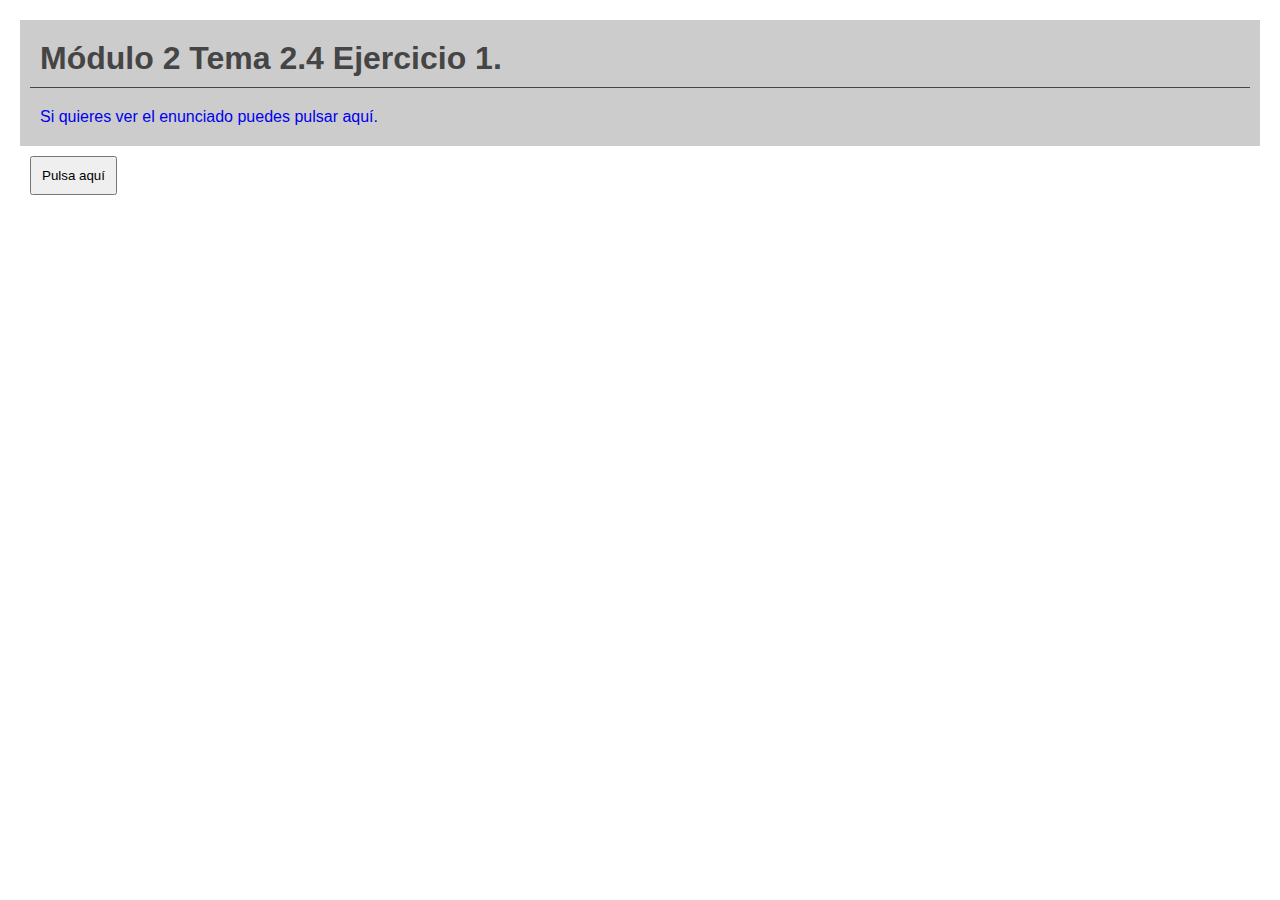
==== ej11/index.html @ 7557d199 "Add all ex 2" ====
<!DOCTYPE html>
<html lang="es">
<head>
    <meta charset="UTF-8">
    <meta name="viewport" content="width=device-width, initial-scale=1.0">
    <meta http-equiv="X-UA-Compatible" content="ie=edge">
    <title>Módulo 2 Tema 2.5 Ejercicio 1</title>
    <link rel="stylesheet" href="css/main.css">
</head>
<body>
<header class="header">
    <h1 class="title">
        Módulo 2 Tema 2.4 Ejercicio 1.
    </h1>
    <a 
        class="ex-link"
        href="https://books.adalab.es/materiales-front-end-g/modulo-2.-programando-la-web/2_5_eventos#ejercicio-1" 
        target="_blank" 
        rel="noopener noreferrer"
        >
        Si quieres ver el enunciado puedes pulsar aquí.
   </a>
</header>
<main class="page__main">
    <button class="btn">Pulsa aquí</button>
    <p class="text"></p>
</main>
    <script src="js/main.js"></script>
</body>
</html>
---- ej11/css/main.css ----
*{
    margin: 0;
    box-sizing: border-box;
    padding: 10px;
}
body{
    font-family: Arial, Helvetica, sans-serif;
    color: #454545;
}
.title{  
    padding:10px;
    border-bottom: 1px solid #454545;
}

.ex-link{
    padding:10px;
    margin-top: 10px;
    text-decoration: none;
    display: inline-block;

}
.header{
    background-color: #cccccc;
}

.resultado{
    margin: 20px auto;
    color:tomato;
}
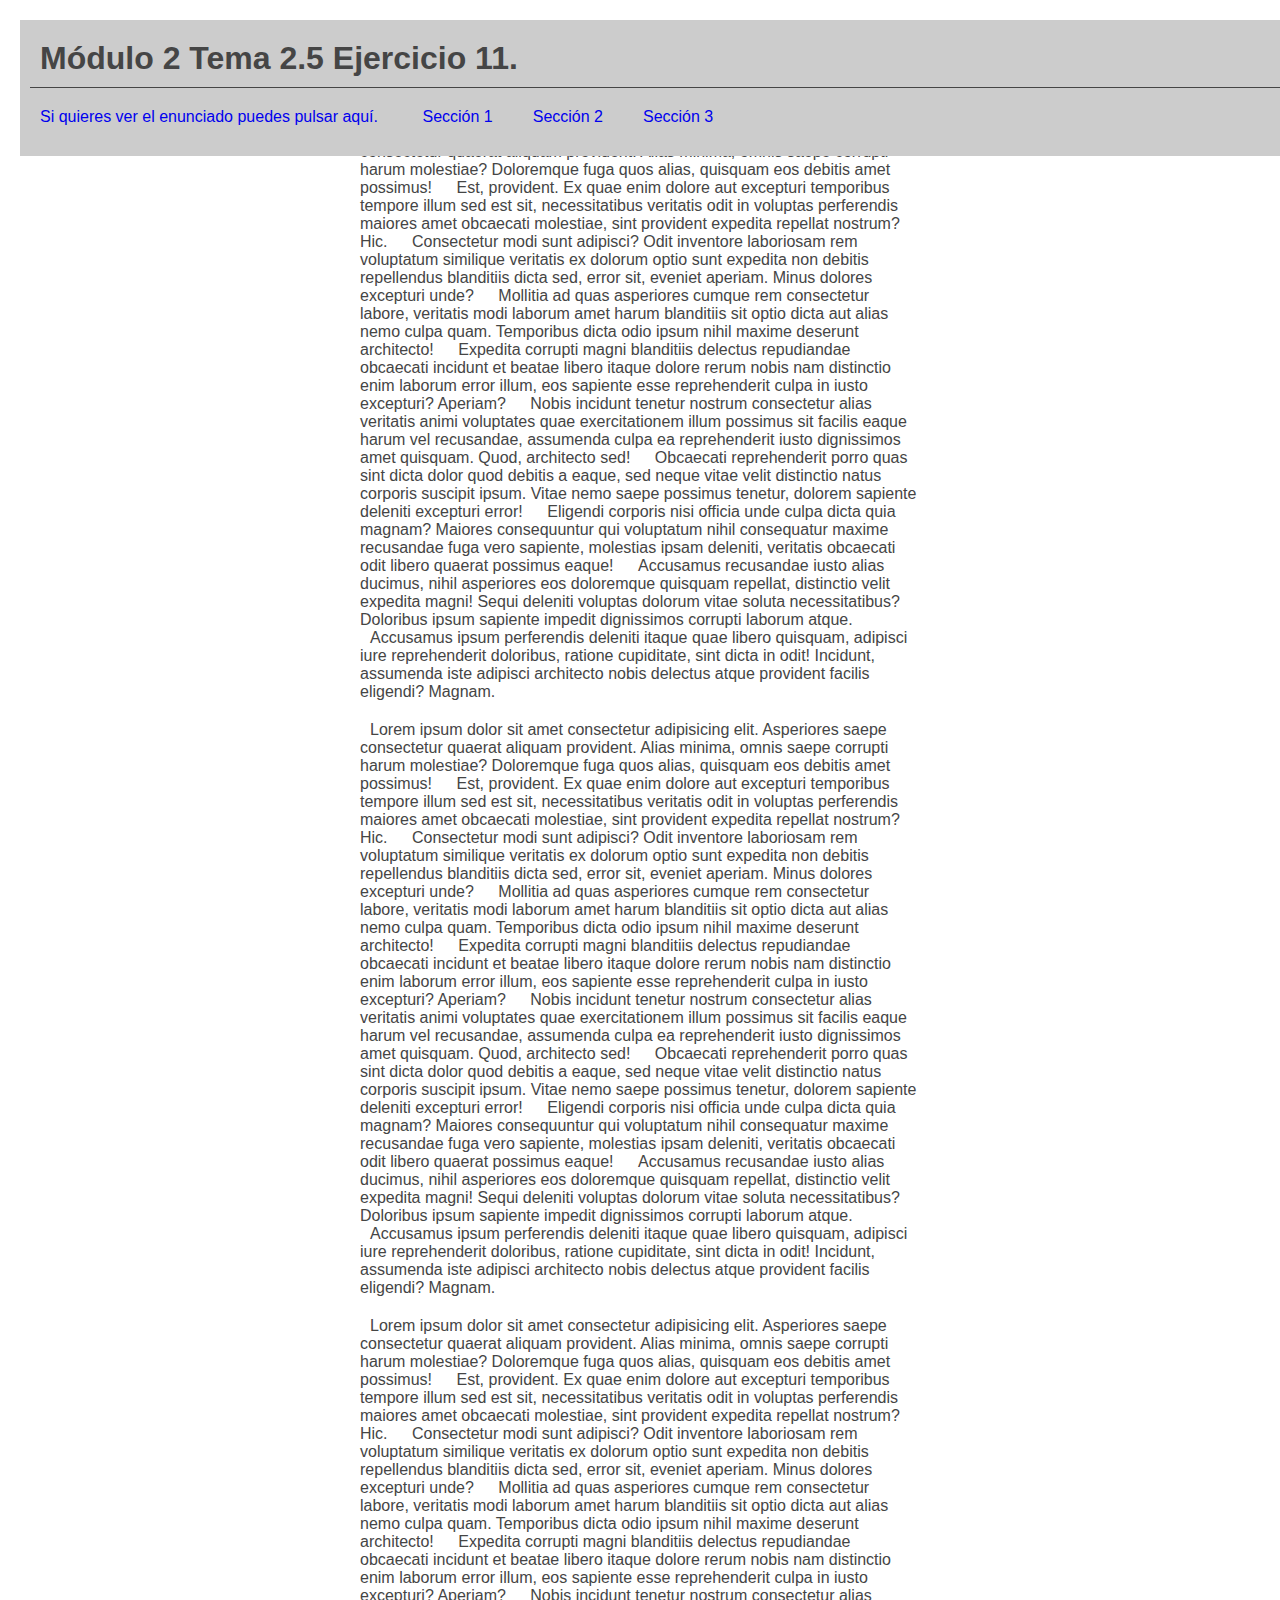
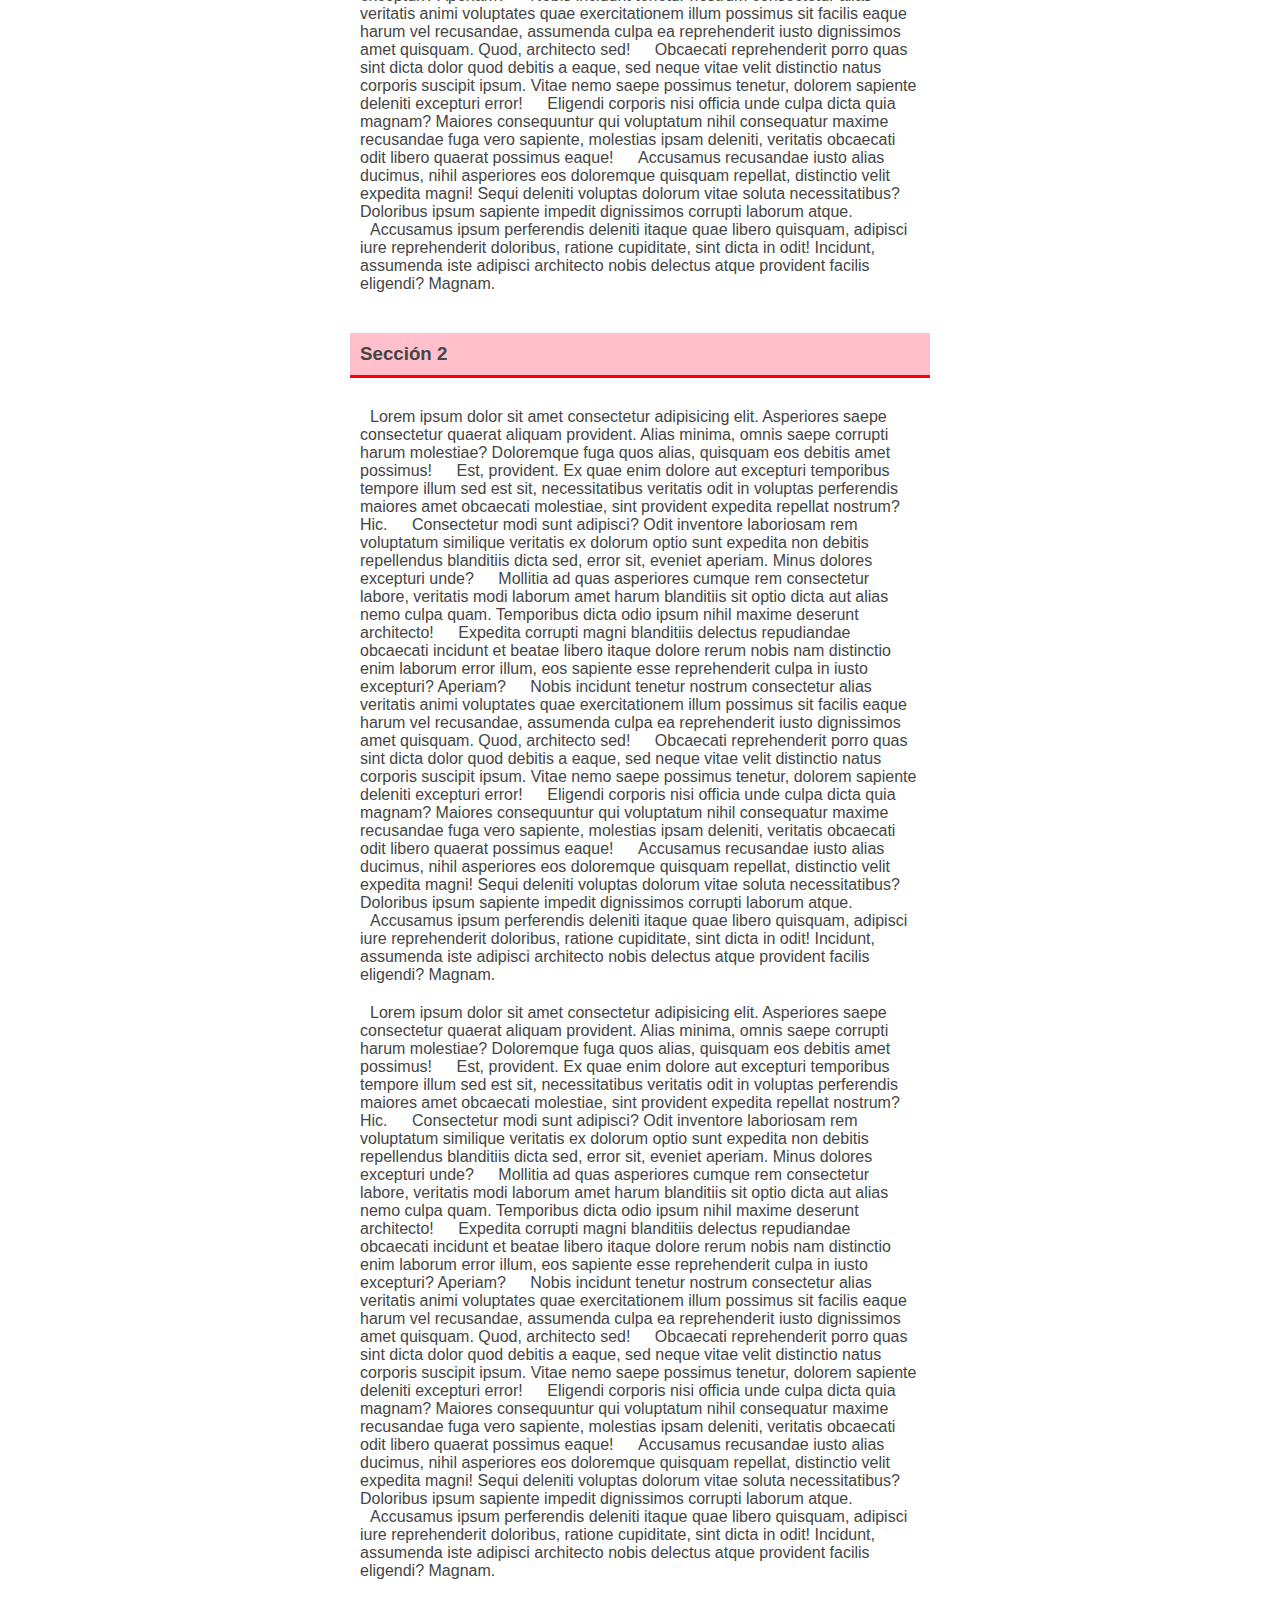
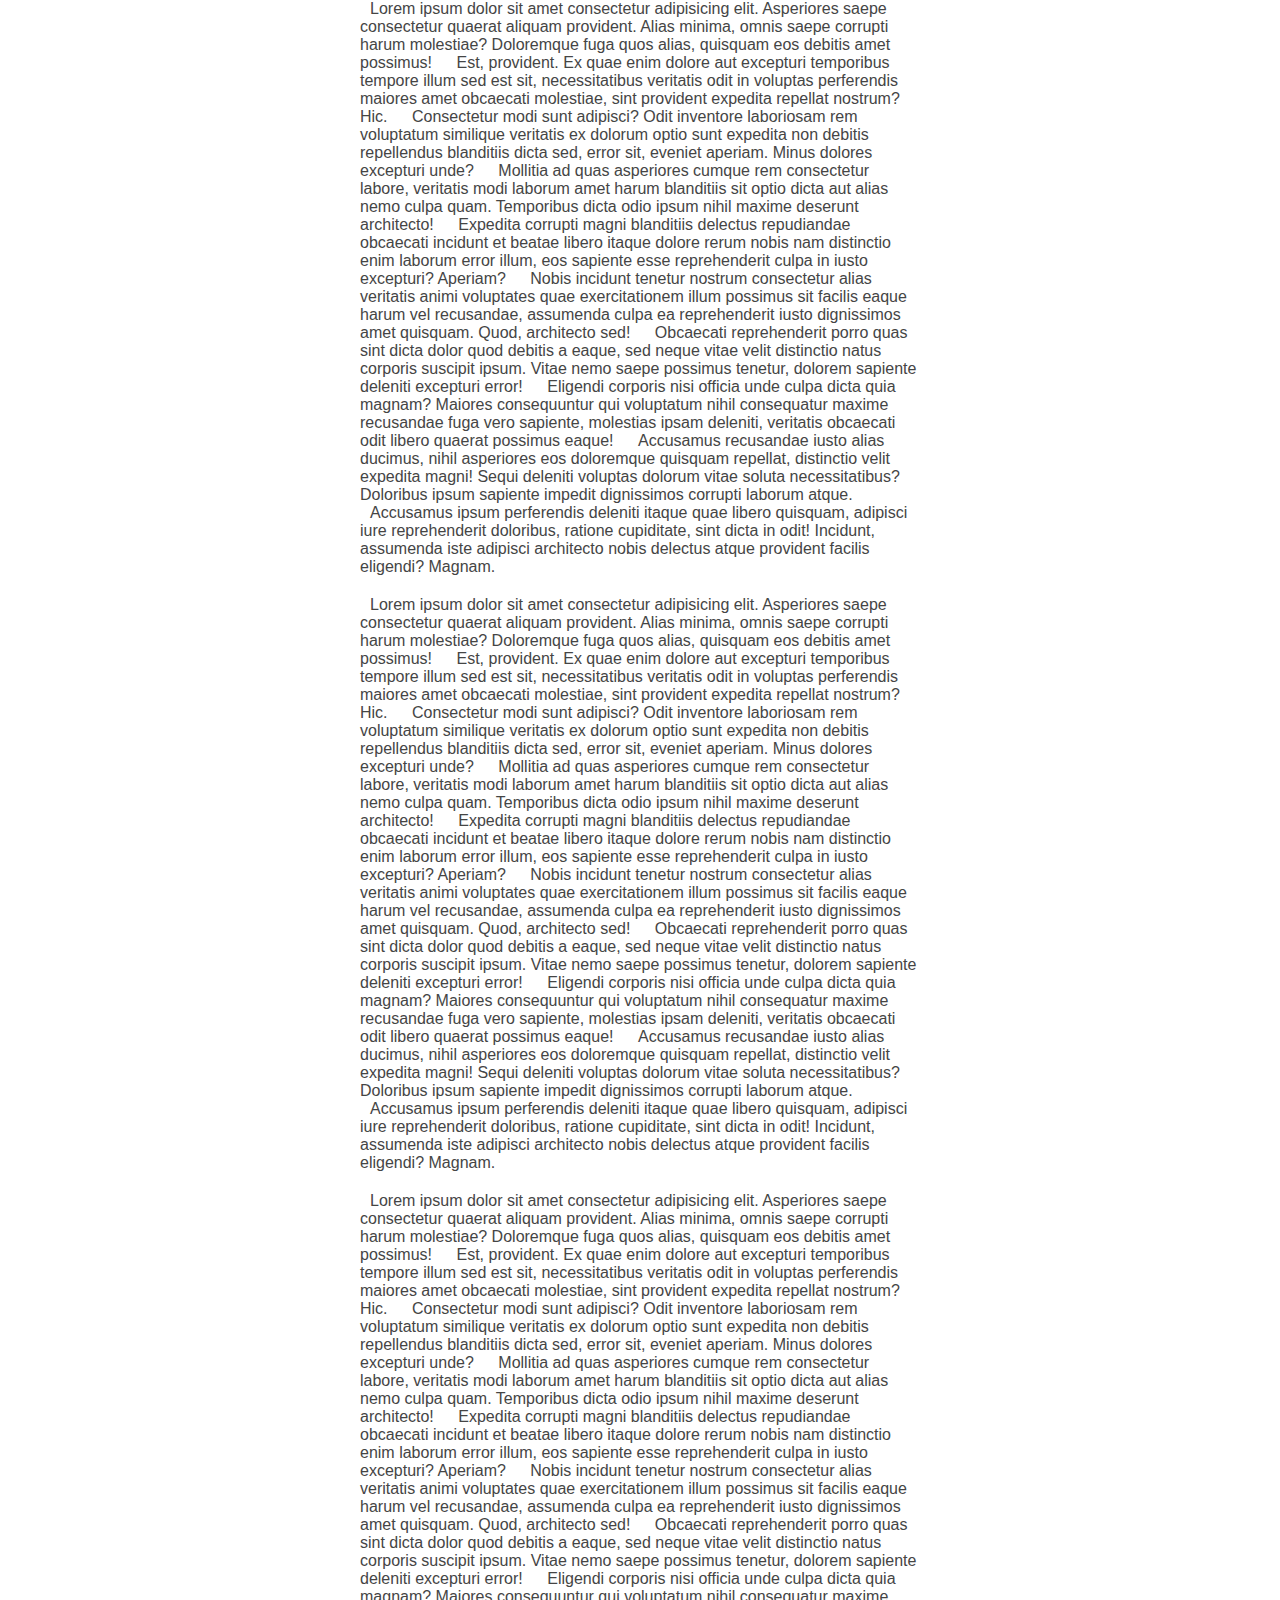
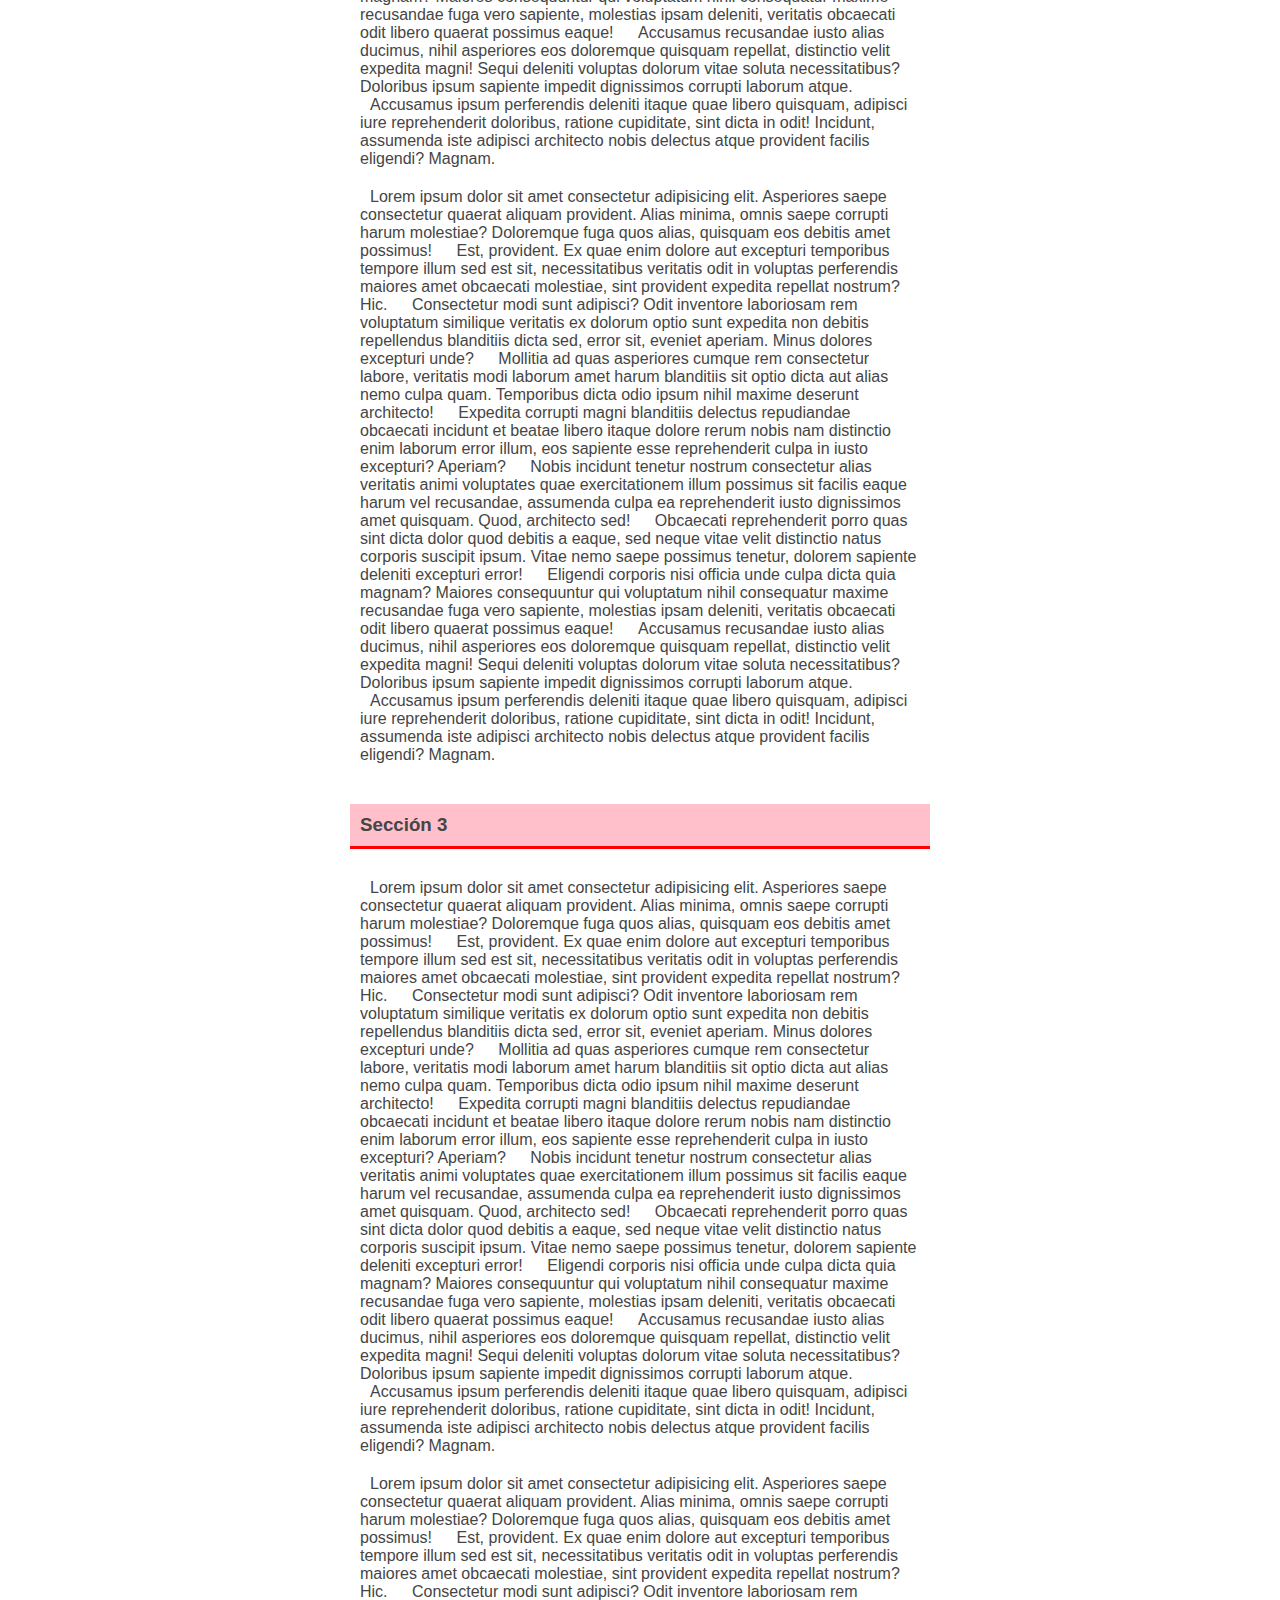
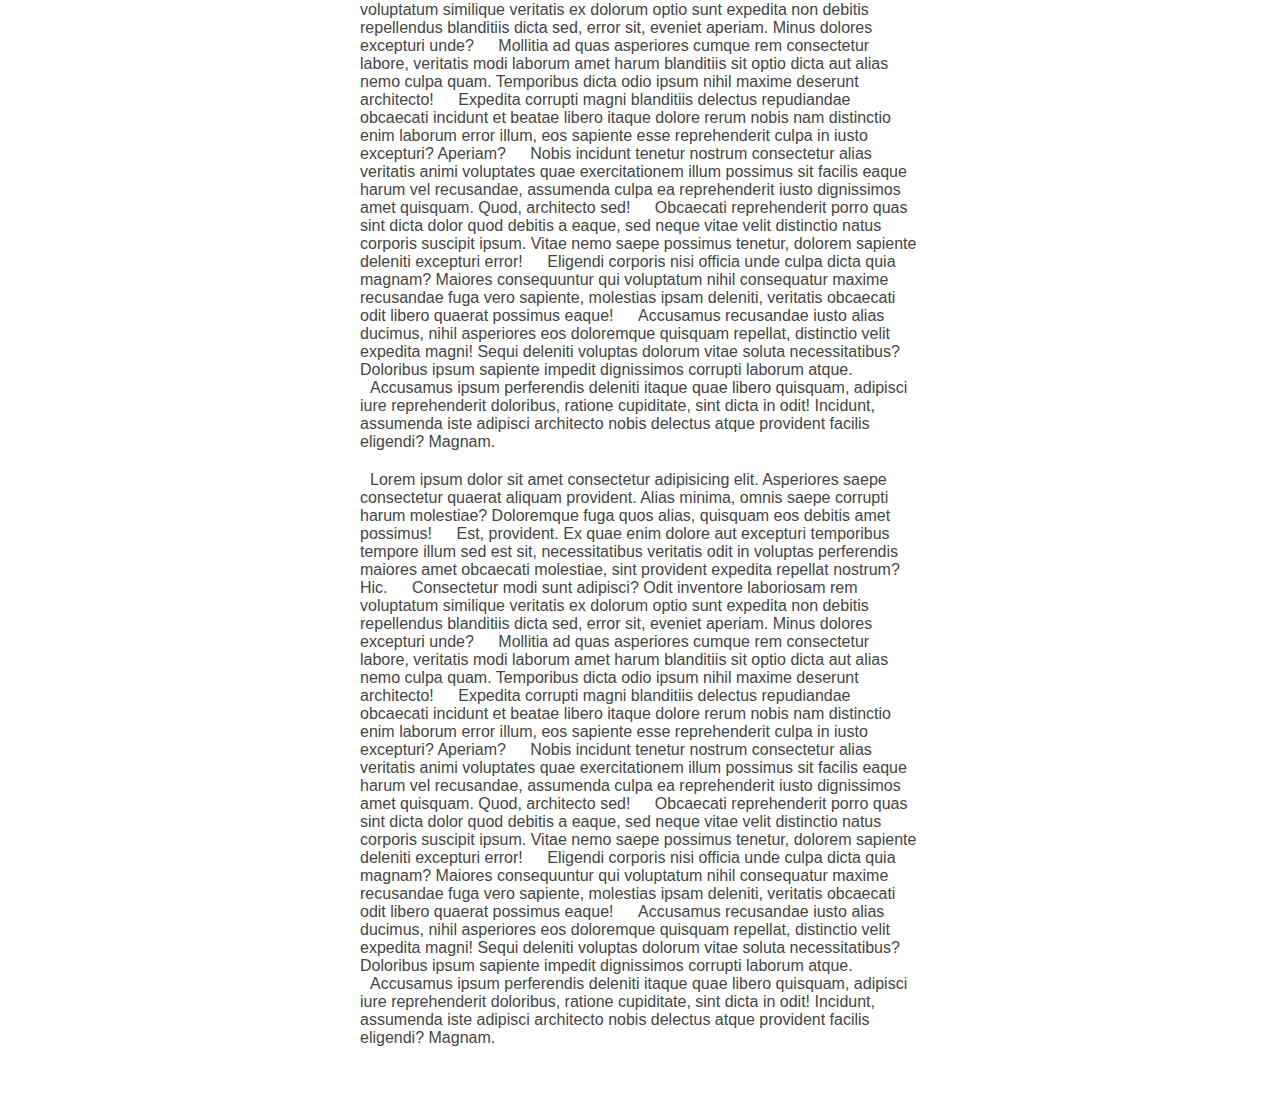
==== commit a85f0c0b: "complete exercises" ====
--- a/ej11/index.html
+++ b/ej11/index.html
@@ -1,30 +1,789 @@
 <!DOCTYPE html>
 <html lang="es">
-<head>
-    <meta charset="UTF-8">
-    <meta name="viewport" content="width=device-width, initial-scale=1.0">
-    <meta http-equiv="X-UA-Compatible" content="ie=edge">
-    <title>Módulo 2 Tema 2.5 Ejercicio 1</title>
-    <link rel="stylesheet" href="css/main.css">
-</head>
-<body>
-<header class="header">
-    <h1 class="title">
-        Módulo 2 Tema 2.4 Ejercicio 1.
-    </h1>
-    <a 
+  <head>
+    <meta charset="UTF-8" />
+    <meta name="viewport" content="width=device-width, initial-scale=1.0" />
+    <meta http-equiv="X-UA-Compatible" content="ie=edge" />
+    <title>Módulo 2 Tema 2.5 Ejercicio 11</title>
+    <link rel="stylesheet" href="css/main.css" />
+  </head>
+  <body>
+    <header class="header">
+      <h1 class="title">
+        Módulo 2 Tema 2.5 Ejercicio 11.
+      </h1>
+      <a
         class="ex-link"
-        href="https://books.adalab.es/materiales-front-end-g/modulo-2.-programando-la-web/2_5_eventos#ejercicio-1" 
-        target="_blank" 
+        href="https://books.adalab.es/materiales-front-end-g/modulo-2.-programando-la-web/2_5_eventos#ejercicio-11"
+        target="_blank"
         rel="noopener noreferrer"
-        >
+      >
         Si quieres ver el enunciado puedes pulsar aquí.
-   </a>
-</header>
-<main class="page__main">
-    <button class="btn">Pulsa aquí</button>
-    <p class="text"></p>
-</main>
+      </a>
+
+      <nav class="header__nav">
+        <ul class="nav__list">
+          <li class="nav__item js_item1"><a class="nav__link nav__link1"href="#section1">Sección 1</a></li>
+          <li class="nav__item js_item2"><a class="nav__link nav__link2"href="#section2">Sección 2</a></li>
+          <li class="nav__item js_item3"><a class="nav__link nav__link3"href="#section3">Sección 3</a></li>
+        </ul>
+      </nav>
+    </header>
+    <main class="page__main">
+      <section class="section js_section1" id="section1">
+        <h3 class="section__title">Sección 1</h3>
+        <p class="text">
+          <span
+            >Lorem ipsum dolor sit amet consectetur adipisicing elit. Asperiores
+            saepe consectetur quaerat aliquam provident. Alias minima, omnis
+            saepe corrupti harum molestiae? Doloremque fuga quos alias, quisquam
+            eos debitis amet possimus!</span
+          >
+          <span
+            >Est, provident. Ex quae enim dolore aut excepturi temporibus
+            tempore illum sed est sit, necessitatibus veritatis odit in voluptas
+            perferendis maiores amet obcaecati molestiae, sint provident
+            expedita repellat nostrum? Hic.</span
+          >
+          <span
+            >Consectetur modi sunt adipisci? Odit inventore laboriosam rem
+            voluptatum similique veritatis ex dolorum optio sunt expedita non
+            debitis repellendus blanditiis dicta sed, error sit, eveniet
+            aperiam. Minus dolores excepturi unde?</span
+          >
+          <span
+            >Mollitia ad quas asperiores cumque rem consectetur labore,
+            veritatis modi laborum amet harum blanditiis sit optio dicta aut
+            alias nemo culpa quam. Temporibus dicta odio ipsum nihil maxime
+            deserunt architecto!</span
+          >
+          <span
+            >Expedita corrupti magni blanditiis delectus repudiandae obcaecati
+            incidunt et beatae libero itaque dolore rerum nobis nam distinctio
+            enim laborum error illum, eos sapiente esse reprehenderit culpa in
+            iusto excepturi? Aperiam?</span
+          >
+          <span
+            >Nobis incidunt tenetur nostrum consectetur alias veritatis animi
+            voluptates quae exercitationem illum possimus sit facilis eaque
+            harum vel recusandae, assumenda culpa ea reprehenderit iusto
+            dignissimos amet quisquam. Quod, architecto sed!</span
+          >
+          <span
+            >Obcaecati reprehenderit porro quas sint dicta dolor quod debitis a
+            eaque, sed neque vitae velit distinctio natus corporis suscipit
+            ipsum. Vitae nemo saepe possimus tenetur, dolorem sapiente deleniti
+            excepturi error!</span
+          >
+          <span
+            >Eligendi corporis nisi officia unde culpa dicta quia magnam?
+            Maiores consequuntur qui voluptatum nihil consequatur maxime
+            recusandae fuga vero sapiente, molestias ipsam deleniti, veritatis
+            obcaecati odit libero quaerat possimus eaque!</span
+          >
+          <span
+            >Accusamus recusandae iusto alias ducimus, nihil asperiores eos
+            doloremque quisquam repellat, distinctio velit expedita magni! Sequi
+            deleniti voluptas dolorum vitae soluta necessitatibus? Doloribus
+            ipsum sapiente impedit dignissimos corrupti laborum atque.</span
+          >
+          <span
+            >Accusamus ipsum perferendis deleniti itaque quae libero quisquam,
+            adipisci iure reprehenderit doloribus, ratione cupiditate, sint
+            dicta in odit! Incidunt, assumenda iste adipisci architecto nobis
+            delectus atque provident facilis eligendi? Magnam.</span
+          >
+        </p>
+        <p class="text">
+          <span
+            >Lorem ipsum dolor sit amet consectetur adipisicing elit. Asperiores
+            saepe consectetur quaerat aliquam provident. Alias minima, omnis
+            saepe corrupti harum molestiae? Doloremque fuga quos alias, quisquam
+            eos debitis amet possimus!</span
+          >
+          <span
+            >Est, provident. Ex quae enim dolore aut excepturi temporibus
+            tempore illum sed est sit, necessitatibus veritatis odit in voluptas
+            perferendis maiores amet obcaecati molestiae, sint provident
+            expedita repellat nostrum? Hic.</span
+          >
+          <span
+            >Consectetur modi sunt adipisci? Odit inventore laboriosam rem
+            voluptatum similique veritatis ex dolorum optio sunt expedita non
+            debitis repellendus blanditiis dicta sed, error sit, eveniet
+            aperiam. Minus dolores excepturi unde?</span
+          >
+          <span
+            >Mollitia ad quas asperiores cumque rem consectetur labore,
+            veritatis modi laborum amet harum blanditiis sit optio dicta aut
+            alias nemo culpa quam. Temporibus dicta odio ipsum nihil maxime
+            deserunt architecto!</span
+          >
+          <span
+            >Expedita corrupti magni blanditiis delectus repudiandae obcaecati
+            incidunt et beatae libero itaque dolore rerum nobis nam distinctio
+            enim laborum error illum, eos sapiente esse reprehenderit culpa in
+            iusto excepturi? Aperiam?</span
+          >
+          <span
+            >Nobis incidunt tenetur nostrum consectetur alias veritatis animi
+            voluptates quae exercitationem illum possimus sit facilis eaque
+            harum vel recusandae, assumenda culpa ea reprehenderit iusto
+            dignissimos amet quisquam. Quod, architecto sed!</span
+          >
+          <span
+            >Obcaecati reprehenderit porro quas sint dicta dolor quod debitis a
+            eaque, sed neque vitae velit distinctio natus corporis suscipit
+            ipsum. Vitae nemo saepe possimus tenetur, dolorem sapiente deleniti
+            excepturi error!</span
+          >
+          <span
+            >Eligendi corporis nisi officia unde culpa dicta quia magnam?
+            Maiores consequuntur qui voluptatum nihil consequatur maxime
+            recusandae fuga vero sapiente, molestias ipsam deleniti, veritatis
+            obcaecati odit libero quaerat possimus eaque!</span
+          >
+          <span
+            >Accusamus recusandae iusto alias ducimus, nihil asperiores eos
+            doloremque quisquam repellat, distinctio velit expedita magni! Sequi
+            deleniti voluptas dolorum vitae soluta necessitatibus? Doloribus
+            ipsum sapiente impedit dignissimos corrupti laborum atque.</span
+          >
+          <span
+            >Accusamus ipsum perferendis deleniti itaque quae libero quisquam,
+            adipisci iure reprehenderit doloribus, ratione cupiditate, sint
+            dicta in odit! Incidunt, assumenda iste adipisci architecto nobis
+            delectus atque provident facilis eligendi? Magnam.</span
+          >
+        </p>
+        <p class="text">
+          <span
+            >Lorem ipsum dolor sit amet consectetur adipisicing elit. Asperiores
+            saepe consectetur quaerat aliquam provident. Alias minima, omnis
+            saepe corrupti harum molestiae? Doloremque fuga quos alias, quisquam
+            eos debitis amet possimus!</span
+          >
+          <span
+            >Est, provident. Ex quae enim dolore aut excepturi temporibus
+            tempore illum sed est sit, necessitatibus veritatis odit in voluptas
+            perferendis maiores amet obcaecati molestiae, sint provident
+            expedita repellat nostrum? Hic.</span
+          >
+          <span
+            >Consectetur modi sunt adipisci? Odit inventore laboriosam rem
+            voluptatum similique veritatis ex dolorum optio sunt expedita non
+            debitis repellendus blanditiis dicta sed, error sit, eveniet
+            aperiam. Minus dolores excepturi unde?</span
+          >
+          <span
+            >Mollitia ad quas asperiores cumque rem consectetur labore,
+            veritatis modi laborum amet harum blanditiis sit optio dicta aut
+            alias nemo culpa quam. Temporibus dicta odio ipsum nihil maxime
+            deserunt architecto!</span
+          >
+          <span
+            >Expedita corrupti magni blanditiis delectus repudiandae obcaecati
+            incidunt et beatae libero itaque dolore rerum nobis nam distinctio
+            enim laborum error illum, eos sapiente esse reprehenderit culpa in
+            iusto excepturi? Aperiam?</span
+          >
+          <span
+            >Nobis incidunt tenetur nostrum consectetur alias veritatis animi
+            voluptates quae exercitationem illum possimus sit facilis eaque
+            harum vel recusandae, assumenda culpa ea reprehenderit iusto
+            dignissimos amet quisquam. Quod, architecto sed!</span
+          >
+          <span
+            >Obcaecati reprehenderit porro quas sint dicta dolor quod debitis a
+            eaque, sed neque vitae velit distinctio natus corporis suscipit
+            ipsum. Vitae nemo saepe possimus tenetur, dolorem sapiente deleniti
+            excepturi error!</span
+          >
+          <span
+            >Eligendi corporis nisi officia unde culpa dicta quia magnam?
+            Maiores consequuntur qui voluptatum nihil consequatur maxime
+            recusandae fuga vero sapiente, molestias ipsam deleniti, veritatis
+            obcaecati odit libero quaerat possimus eaque!</span
+          >
+          <span
+            >Accusamus recusandae iusto alias ducimus, nihil asperiores eos
+            doloremque quisquam repellat, distinctio velit expedita magni! Sequi
+            deleniti voluptas dolorum vitae soluta necessitatibus? Doloribus
+            ipsum sapiente impedit dignissimos corrupti laborum atque.</span
+          >
+          <span
+            >Accusamus ipsum perferendis deleniti itaque quae libero quisquam,
+            adipisci iure reprehenderit doloribus, ratione cupiditate, sint
+            dicta in odit! Incidunt, assumenda iste adipisci architecto nobis
+            delectus atque provident facilis eligendi? Magnam.</span
+          >
+        </p>
+      </section>
+      <section class="section js_section2" id="section2">
+        <h3 class="section__title">Sección 2</h3>
+        <p class="text">
+          <span
+            >Lorem ipsum dolor sit amet consectetur adipisicing elit. Asperiores
+            saepe consectetur quaerat aliquam provident. Alias minima, omnis
+            saepe corrupti harum molestiae? Doloremque fuga quos alias, quisquam
+            eos debitis amet possimus!</span
+          >
+          <span
+            >Est, provident. Ex quae enim dolore aut excepturi temporibus
+            tempore illum sed est sit, necessitatibus veritatis odit in voluptas
+            perferendis maiores amet obcaecati molestiae, sint provident
+            expedita repellat nostrum? Hic.</span
+          >
+          <span
+            >Consectetur modi sunt adipisci? Odit inventore laboriosam rem
+            voluptatum similique veritatis ex dolorum optio sunt expedita non
+            debitis repellendus blanditiis dicta sed, error sit, eveniet
+            aperiam. Minus dolores excepturi unde?</span
+          >
+          <span
+            >Mollitia ad quas asperiores cumque rem consectetur labore,
+            veritatis modi laborum amet harum blanditiis sit optio dicta aut
+            alias nemo culpa quam. Temporibus dicta odio ipsum nihil maxime
+            deserunt architecto!</span
+          >
+          <span
+            >Expedita corrupti magni blanditiis delectus repudiandae obcaecati
+            incidunt et beatae libero itaque dolore rerum nobis nam distinctio
+            enim laborum error illum, eos sapiente esse reprehenderit culpa in
+            iusto excepturi? Aperiam?</span
+          >
+          <span
+            >Nobis incidunt tenetur nostrum consectetur alias veritatis animi
+            voluptates quae exercitationem illum possimus sit facilis eaque
+            harum vel recusandae, assumenda culpa ea reprehenderit iusto
+            dignissimos amet quisquam. Quod, architecto sed!</span
+          >
+          <span
+            >Obcaecati reprehenderit porro quas sint dicta dolor quod debitis a
+            eaque, sed neque vitae velit distinctio natus corporis suscipit
+            ipsum. Vitae nemo saepe possimus tenetur, dolorem sapiente deleniti
+            excepturi error!</span
+          >
+          <span
+            >Eligendi corporis nisi officia unde culpa dicta quia magnam?
+            Maiores consequuntur qui voluptatum nihil consequatur maxime
+            recusandae fuga vero sapiente, molestias ipsam deleniti, veritatis
+            obcaecati odit libero quaerat possimus eaque!</span
+          >
+          <span
+            >Accusamus recusandae iusto alias ducimus, nihil asperiores eos
+            doloremque quisquam repellat, distinctio velit expedita magni! Sequi
+            deleniti voluptas dolorum vitae soluta necessitatibus? Doloribus
+            ipsum sapiente impedit dignissimos corrupti laborum atque.</span
+          >
+          <span
+            >Accusamus ipsum perferendis deleniti itaque quae libero quisquam,
+            adipisci iure reprehenderit doloribus, ratione cupiditate, sint
+            dicta in odit! Incidunt, assumenda iste adipisci architecto nobis
+            delectus atque provident facilis eligendi? Magnam.</span
+          >
+        </p>
+        <p class="text">
+          <span
+            >Lorem ipsum dolor sit amet consectetur adipisicing elit. Asperiores
+            saepe consectetur quaerat aliquam provident. Alias minima, omnis
+            saepe corrupti harum molestiae? Doloremque fuga quos alias, quisquam
+            eos debitis amet possimus!</span
+          >
+          <span
+            >Est, provident. Ex quae enim dolore aut excepturi temporibus
+            tempore illum sed est sit, necessitatibus veritatis odit in voluptas
+            perferendis maiores amet obcaecati molestiae, sint provident
+            expedita repellat nostrum? Hic.</span
+          >
+          <span
+            >Consectetur modi sunt adipisci? Odit inventore laboriosam rem
+            voluptatum similique veritatis ex dolorum optio sunt expedita non
+            debitis repellendus blanditiis dicta sed, error sit, eveniet
+            aperiam. Minus dolores excepturi unde?</span
+          >
+          <span
+            >Mollitia ad quas asperiores cumque rem consectetur labore,
+            veritatis modi laborum amet harum blanditiis sit optio dicta aut
+            alias nemo culpa quam. Temporibus dicta odio ipsum nihil maxime
+            deserunt architecto!</span
+          >
+          <span
+            >Expedita corrupti magni blanditiis delectus repudiandae obcaecati
+            incidunt et beatae libero itaque dolore rerum nobis nam distinctio
+            enim laborum error illum, eos sapiente esse reprehenderit culpa in
+            iusto excepturi? Aperiam?</span
+          >
+          <span
+            >Nobis incidunt tenetur nostrum consectetur alias veritatis animi
+            voluptates quae exercitationem illum possimus sit facilis eaque
+            harum vel recusandae, assumenda culpa ea reprehenderit iusto
+            dignissimos amet quisquam. Quod, architecto sed!</span
+          >
+          <span
+            >Obcaecati reprehenderit porro quas sint dicta dolor quod debitis a
+            eaque, sed neque vitae velit distinctio natus corporis suscipit
+            ipsum. Vitae nemo saepe possimus tenetur, dolorem sapiente deleniti
+            excepturi error!</span
+          >
+          <span
+            >Eligendi corporis nisi officia unde culpa dicta quia magnam?
+            Maiores consequuntur qui voluptatum nihil consequatur maxime
+            recusandae fuga vero sapiente, molestias ipsam deleniti, veritatis
+            obcaecati odit libero quaerat possimus eaque!</span
+          >
+          <span
+            >Accusamus recusandae iusto alias ducimus, nihil asperiores eos
+            doloremque quisquam repellat, distinctio velit expedita magni! Sequi
+            deleniti voluptas dolorum vitae soluta necessitatibus? Doloribus
+            ipsum sapiente impedit dignissimos corrupti laborum atque.</span
+          >
+          <span
+            >Accusamus ipsum perferendis deleniti itaque quae libero quisquam,
+            adipisci iure reprehenderit doloribus, ratione cupiditate, sint
+            dicta in odit! Incidunt, assumenda iste adipisci architecto nobis
+            delectus atque provident facilis eligendi? Magnam.</span
+          >
+        </p>
+        <p class="text">
+          <span
+            >Lorem ipsum dolor sit amet consectetur adipisicing elit. Asperiores
+            saepe consectetur quaerat aliquam provident. Alias minima, omnis
+            saepe corrupti harum molestiae? Doloremque fuga quos alias, quisquam
+            eos debitis amet possimus!</span
+          >
+          <span
+            >Est, provident. Ex quae enim dolore aut excepturi temporibus
+            tempore illum sed est sit, necessitatibus veritatis odit in voluptas
+            perferendis maiores amet obcaecati molestiae, sint provident
+            expedita repellat nostrum? Hic.</span
+          >
+          <span
+            >Consectetur modi sunt adipisci? Odit inventore laboriosam rem
+            voluptatum similique veritatis ex dolorum optio sunt expedita non
+            debitis repellendus blanditiis dicta sed, error sit, eveniet
+            aperiam. Minus dolores excepturi unde?</span
+          >
+          <span
+            >Mollitia ad quas asperiores cumque rem consectetur labore,
+            veritatis modi laborum amet harum blanditiis sit optio dicta aut
+            alias nemo culpa quam. Temporibus dicta odio ipsum nihil maxime
+            deserunt architecto!</span
+          >
+          <span
+            >Expedita corrupti magni blanditiis delectus repudiandae obcaecati
+            incidunt et beatae libero itaque dolore rerum nobis nam distinctio
+            enim laborum error illum, eos sapiente esse reprehenderit culpa in
+            iusto excepturi? Aperiam?</span
+          >
+          <span
+            >Nobis incidunt tenetur nostrum consectetur alias veritatis animi
+            voluptates quae exercitationem illum possimus sit facilis eaque
+            harum vel recusandae, assumenda culpa ea reprehenderit iusto
+            dignissimos amet quisquam. Quod, architecto sed!</span
+          >
+          <span
+            >Obcaecati reprehenderit porro quas sint dicta dolor quod debitis a
+            eaque, sed neque vitae velit distinctio natus corporis suscipit
+            ipsum. Vitae nemo saepe possimus tenetur, dolorem sapiente deleniti
+            excepturi error!</span
+          >
+          <span
+            >Eligendi corporis nisi officia unde culpa dicta quia magnam?
+            Maiores consequuntur qui voluptatum nihil consequatur maxime
+            recusandae fuga vero sapiente, molestias ipsam deleniti, veritatis
+            obcaecati odit libero quaerat possimus eaque!</span
+          >
+          <span
+            >Accusamus recusandae iusto alias ducimus, nihil asperiores eos
+            doloremque quisquam repellat, distinctio velit expedita magni! Sequi
+            deleniti voluptas dolorum vitae soluta necessitatibus? Doloribus
+            ipsum sapiente impedit dignissimos corrupti laborum atque.</span
+          >
+          <span
+            >Accusamus ipsum perferendis deleniti itaque quae libero quisquam,
+            adipisci iure reprehenderit doloribus, ratione cupiditate, sint
+            dicta in odit! Incidunt, assumenda iste adipisci architecto nobis
+            delectus atque provident facilis eligendi? Magnam.</span
+          >
+        </p>
+        <p class="text">
+          <span
+            >Lorem ipsum dolor sit amet consectetur adipisicing elit. Asperiores
+            saepe consectetur quaerat aliquam provident. Alias minima, omnis
+            saepe corrupti harum molestiae? Doloremque fuga quos alias, quisquam
+            eos debitis amet possimus!</span
+          >
+          <span
+            >Est, provident. Ex quae enim dolore aut excepturi temporibus
+            tempore illum sed est sit, necessitatibus veritatis odit in voluptas
+            perferendis maiores amet obcaecati molestiae, sint provident
+            expedita repellat nostrum? Hic.</span
+          >
+          <span
+            >Consectetur modi sunt adipisci? Odit inventore laboriosam rem
+            voluptatum similique veritatis ex dolorum optio sunt expedita non
+            debitis repellendus blanditiis dicta sed, error sit, eveniet
+            aperiam. Minus dolores excepturi unde?</span
+          >
+          <span
+            >Mollitia ad quas asperiores cumque rem consectetur labore,
+            veritatis modi laborum amet harum blanditiis sit optio dicta aut
+            alias nemo culpa quam. Temporibus dicta odio ipsum nihil maxime
+            deserunt architecto!</span
+          >
+          <span
+            >Expedita corrupti magni blanditiis delectus repudiandae obcaecati
+            incidunt et beatae libero itaque dolore rerum nobis nam distinctio
+            enim laborum error illum, eos sapiente esse reprehenderit culpa in
+            iusto excepturi? Aperiam?</span
+          >
+          <span
+            >Nobis incidunt tenetur nostrum consectetur alias veritatis animi
+            voluptates quae exercitationem illum possimus sit facilis eaque
+            harum vel recusandae, assumenda culpa ea reprehenderit iusto
+            dignissimos amet quisquam. Quod, architecto sed!</span
+          >
+          <span
+            >Obcaecati reprehenderit porro quas sint dicta dolor quod debitis a
+            eaque, sed neque vitae velit distinctio natus corporis suscipit
+            ipsum. Vitae nemo saepe possimus tenetur, dolorem sapiente deleniti
+            excepturi error!</span
+          >
+          <span
+            >Eligendi corporis nisi officia unde culpa dicta quia magnam?
+            Maiores consequuntur qui voluptatum nihil consequatur maxime
+            recusandae fuga vero sapiente, molestias ipsam deleniti, veritatis
+            obcaecati odit libero quaerat possimus eaque!</span
+          >
+          <span
+            >Accusamus recusandae iusto alias ducimus, nihil asperiores eos
+            doloremque quisquam repellat, distinctio velit expedita magni! Sequi
+            deleniti voluptas dolorum vitae soluta necessitatibus? Doloribus
+            ipsum sapiente impedit dignissimos corrupti laborum atque.</span
+          >
+          <span
+            >Accusamus ipsum perferendis deleniti itaque quae libero quisquam,
+            adipisci iure reprehenderit doloribus, ratione cupiditate, sint
+            dicta in odit! Incidunt, assumenda iste adipisci architecto nobis
+            delectus atque provident facilis eligendi? Magnam.</span
+          >
+        </p>
+        <p class="text">
+          <span
+            >Lorem ipsum dolor sit amet consectetur adipisicing elit. Asperiores
+            saepe consectetur quaerat aliquam provident. Alias minima, omnis
+            saepe corrupti harum molestiae? Doloremque fuga quos alias, quisquam
+            eos debitis amet possimus!</span
+          >
+          <span
+            >Est, provident. Ex quae enim dolore aut excepturi temporibus
+            tempore illum sed est sit, necessitatibus veritatis odit in voluptas
+            perferendis maiores amet obcaecati molestiae, sint provident
+            expedita repellat nostrum? Hic.</span
+          >
+          <span
+            >Consectetur modi sunt adipisci? Odit inventore laboriosam rem
+            voluptatum similique veritatis ex dolorum optio sunt expedita non
+            debitis repellendus blanditiis dicta sed, error sit, eveniet
+            aperiam. Minus dolores excepturi unde?</span
+          >
+          <span
+            >Mollitia ad quas asperiores cumque rem consectetur labore,
+            veritatis modi laborum amet harum blanditiis sit optio dicta aut
+            alias nemo culpa quam. Temporibus dicta odio ipsum nihil maxime
+            deserunt architecto!</span
+          >
+          <span
+            >Expedita corrupti magni blanditiis delectus repudiandae obcaecati
+            incidunt et beatae libero itaque dolore rerum nobis nam distinctio
+            enim laborum error illum, eos sapiente esse reprehenderit culpa in
+            iusto excepturi? Aperiam?</span
+          >
+          <span
+            >Nobis incidunt tenetur nostrum consectetur alias veritatis animi
+            voluptates quae exercitationem illum possimus sit facilis eaque
+            harum vel recusandae, assumenda culpa ea reprehenderit iusto
+            dignissimos amet quisquam. Quod, architecto sed!</span
+          >
+          <span
+            >Obcaecati reprehenderit porro quas sint dicta dolor quod debitis a
+            eaque, sed neque vitae velit distinctio natus corporis suscipit
+            ipsum. Vitae nemo saepe possimus tenetur, dolorem sapiente deleniti
+            excepturi error!</span
+          >
+          <span
+            >Eligendi corporis nisi officia unde culpa dicta quia magnam?
+            Maiores consequuntur qui voluptatum nihil consequatur maxime
+            recusandae fuga vero sapiente, molestias ipsam deleniti, veritatis
+            obcaecati odit libero quaerat possimus eaque!</span
+          >
+          <span
+            >Accusamus recusandae iusto alias ducimus, nihil asperiores eos
+            doloremque quisquam repellat, distinctio velit expedita magni! Sequi
+            deleniti voluptas dolorum vitae soluta necessitatibus? Doloribus
+            ipsum sapiente impedit dignissimos corrupti laborum atque.</span
+          >
+          <span
+            >Accusamus ipsum perferendis deleniti itaque quae libero quisquam,
+            adipisci iure reprehenderit doloribus, ratione cupiditate, sint
+            dicta in odit! Incidunt, assumenda iste adipisci architecto nobis
+            delectus atque provident facilis eligendi? Magnam.</span
+          >
+        </p>
+        <p class="text">
+          <span
+            >Lorem ipsum dolor sit amet consectetur adipisicing elit. Asperiores
+            saepe consectetur quaerat aliquam provident. Alias minima, omnis
+            saepe corrupti harum molestiae? Doloremque fuga quos alias, quisquam
+            eos debitis amet possimus!</span
+          >
+          <span
+            >Est, provident. Ex quae enim dolore aut excepturi temporibus
+            tempore illum sed est sit, necessitatibus veritatis odit in voluptas
+            perferendis maiores amet obcaecati molestiae, sint provident
+            expedita repellat nostrum? Hic.</span
+          >
+          <span
+            >Consectetur modi sunt adipisci? Odit inventore laboriosam rem
+            voluptatum similique veritatis ex dolorum optio sunt expedita non
+            debitis repellendus blanditiis dicta sed, error sit, eveniet
+            aperiam. Minus dolores excepturi unde?</span
+          >
+          <span
+            >Mollitia ad quas asperiores cumque rem consectetur labore,
+            veritatis modi laborum amet harum blanditiis sit optio dicta aut
+            alias nemo culpa quam. Temporibus dicta odio ipsum nihil maxime
+            deserunt architecto!</span
+          >
+          <span
+            >Expedita corrupti magni blanditiis delectus repudiandae obcaecati
+            incidunt et beatae libero itaque dolore rerum nobis nam distinctio
+            enim laborum error illum, eos sapiente esse reprehenderit culpa in
+            iusto excepturi? Aperiam?</span
+          >
+          <span
+            >Nobis incidunt tenetur nostrum consectetur alias veritatis animi
+            voluptates quae exercitationem illum possimus sit facilis eaque
+            harum vel recusandae, assumenda culpa ea reprehenderit iusto
+            dignissimos amet quisquam. Quod, architecto sed!</span
+          >
+          <span
+            >Obcaecati reprehenderit porro quas sint dicta dolor quod debitis a
+            eaque, sed neque vitae velit distinctio natus corporis suscipit
+            ipsum. Vitae nemo saepe possimus tenetur, dolorem sapiente deleniti
+            excepturi error!</span
+          >
+          <span
+            >Eligendi corporis nisi officia unde culpa dicta quia magnam?
+            Maiores consequuntur qui voluptatum nihil consequatur maxime
+            recusandae fuga vero sapiente, molestias ipsam deleniti, veritatis
+            obcaecati odit libero quaerat possimus eaque!</span
+          >
+          <span
+            >Accusamus recusandae iusto alias ducimus, nihil asperiores eos
+            doloremque quisquam repellat, distinctio velit expedita magni! Sequi
+            deleniti voluptas dolorum vitae soluta necessitatibus? Doloribus
+            ipsum sapiente impedit dignissimos corrupti laborum atque.</span
+          >
+          <span
+            >Accusamus ipsum perferendis deleniti itaque quae libero quisquam,
+            adipisci iure reprehenderit doloribus, ratione cupiditate, sint
+            dicta in odit! Incidunt, assumenda iste adipisci architecto nobis
+            delectus atque provident facilis eligendi? Magnam.</span
+          >
+        </p>
+      </section>
+      <section class="section js_section3" id="section3">
+        <h3 class="section__title">Sección 3</h3>
+        <p class="text">
+          <span
+            >Lorem ipsum dolor sit amet consectetur adipisicing elit. Asperiores
+            saepe consectetur quaerat aliquam provident. Alias minima, omnis
+            saepe corrupti harum molestiae? Doloremque fuga quos alias, quisquam
+            eos debitis amet possimus!</span
+          >
+          <span
+            >Est, provident. Ex quae enim dolore aut excepturi temporibus
+            tempore illum sed est sit, necessitatibus veritatis odit in voluptas
+            perferendis maiores amet obcaecati molestiae, sint provident
+            expedita repellat nostrum? Hic.</span
+          >
+          <span
+            >Consectetur modi sunt adipisci? Odit inventore laboriosam rem
+            voluptatum similique veritatis ex dolorum optio sunt expedita non
+            debitis repellendus blanditiis dicta sed, error sit, eveniet
+            aperiam. Minus dolores excepturi unde?</span
+          >
+          <span
+            >Mollitia ad quas asperiores cumque rem consectetur labore,
+            veritatis modi laborum amet harum blanditiis sit optio dicta aut
+            alias nemo culpa quam. Temporibus dicta odio ipsum nihil maxime
+            deserunt architecto!</span
+          >
+          <span
+            >Expedita corrupti magni blanditiis delectus repudiandae obcaecati
+            incidunt et beatae libero itaque dolore rerum nobis nam distinctio
+            enim laborum error illum, eos sapiente esse reprehenderit culpa in
+            iusto excepturi? Aperiam?</span
+          >
+          <span
+            >Nobis incidunt tenetur nostrum consectetur alias veritatis animi
+            voluptates quae exercitationem illum possimus sit facilis eaque
+            harum vel recusandae, assumenda culpa ea reprehenderit iusto
+            dignissimos amet quisquam. Quod, architecto sed!</span
+          >
+          <span
+            >Obcaecati reprehenderit porro quas sint dicta dolor quod debitis a
+            eaque, sed neque vitae velit distinctio natus corporis suscipit
+            ipsum. Vitae nemo saepe possimus tenetur, dolorem sapiente deleniti
+            excepturi error!</span
+          >
+          <span
+            >Eligendi corporis nisi officia unde culpa dicta quia magnam?
+            Maiores consequuntur qui voluptatum nihil consequatur maxime
+            recusandae fuga vero sapiente, molestias ipsam deleniti, veritatis
+            obcaecati odit libero quaerat possimus eaque!</span
+          >
+          <span
+            >Accusamus recusandae iusto alias ducimus, nihil asperiores eos
+            doloremque quisquam repellat, distinctio velit expedita magni! Sequi
+            deleniti voluptas dolorum vitae soluta necessitatibus? Doloribus
+            ipsum sapiente impedit dignissimos corrupti laborum atque.</span
+          >
+          <span
+            >Accusamus ipsum perferendis deleniti itaque quae libero quisquam,
+            adipisci iure reprehenderit doloribus, ratione cupiditate, sint
+            dicta in odit! Incidunt, assumenda iste adipisci architecto nobis
+            delectus atque provident facilis eligendi? Magnam.</span
+          >
+        </p>
+        <p class="text">
+          <span
+            >Lorem ipsum dolor sit amet consectetur adipisicing elit. Asperiores
+            saepe consectetur quaerat aliquam provident. Alias minima, omnis
+            saepe corrupti harum molestiae? Doloremque fuga quos alias, quisquam
+            eos debitis amet possimus!</span
+          >
+          <span
+            >Est, provident. Ex quae enim dolore aut excepturi temporibus
+            tempore illum sed est sit, necessitatibus veritatis odit in voluptas
+            perferendis maiores amet obcaecati molestiae, sint provident
+            expedita repellat nostrum? Hic.</span
+          >
+          <span
+            >Consectetur modi sunt adipisci? Odit inventore laboriosam rem
+            voluptatum similique veritatis ex dolorum optio sunt expedita non
+            debitis repellendus blanditiis dicta sed, error sit, eveniet
+            aperiam. Minus dolores excepturi unde?</span
+          >
+          <span
+            >Mollitia ad quas asperiores cumque rem consectetur labore,
+            veritatis modi laborum amet harum blanditiis sit optio dicta aut
+            alias nemo culpa quam. Temporibus dicta odio ipsum nihil maxime
+            deserunt architecto!</span
+          >
+          <span
+            >Expedita corrupti magni blanditiis delectus repudiandae obcaecati
+            incidunt et beatae libero itaque dolore rerum nobis nam distinctio
+            enim laborum error illum, eos sapiente esse reprehenderit culpa in
+            iusto excepturi? Aperiam?</span
+          >
+          <span
+            >Nobis incidunt tenetur nostrum consectetur alias veritatis animi
+            voluptates quae exercitationem illum possimus sit facilis eaque
+            harum vel recusandae, assumenda culpa ea reprehenderit iusto
+            dignissimos amet quisquam. Quod, architecto sed!</span
+          >
+          <span
+            >Obcaecati reprehenderit porro quas sint dicta dolor quod debitis a
+            eaque, sed neque vitae velit distinctio natus corporis suscipit
+            ipsum. Vitae nemo saepe possimus tenetur, dolorem sapiente deleniti
+            excepturi error!</span
+          >
+          <span
+            >Eligendi corporis nisi officia unde culpa dicta quia magnam?
+            Maiores consequuntur qui voluptatum nihil consequatur maxime
+            recusandae fuga vero sapiente, molestias ipsam deleniti, veritatis
+            obcaecati odit libero quaerat possimus eaque!</span
+          >
+          <span
+            >Accusamus recusandae iusto alias ducimus, nihil asperiores eos
+            doloremque quisquam repellat, distinctio velit expedita magni! Sequi
+            deleniti voluptas dolorum vitae soluta necessitatibus? Doloribus
+            ipsum sapiente impedit dignissimos corrupti laborum atque.</span
+          >
+          <span
+            >Accusamus ipsum perferendis deleniti itaque quae libero quisquam,
+            adipisci iure reprehenderit doloribus, ratione cupiditate, sint
+            dicta in odit! Incidunt, assumenda iste adipisci architecto nobis
+            delectus atque provident facilis eligendi? Magnam.</span
+          >
+        </p>
+        <p class="text">
+          <span
+            >Lorem ipsum dolor sit amet consectetur adipisicing elit. Asperiores
+            saepe consectetur quaerat aliquam provident. Alias minima, omnis
+            saepe corrupti harum molestiae? Doloremque fuga quos alias, quisquam
+            eos debitis amet possimus!</span
+          >
+          <span
+            >Est, provident. Ex quae enim dolore aut excepturi temporibus
+            tempore illum sed est sit, necessitatibus veritatis odit in voluptas
+            perferendis maiores amet obcaecati molestiae, sint provident
+            expedita repellat nostrum? Hic.</span
+          >
+          <span
+            >Consectetur modi sunt adipisci? Odit inventore laboriosam rem
+            voluptatum similique veritatis ex dolorum optio sunt expedita non
+            debitis repellendus blanditiis dicta sed, error sit, eveniet
+            aperiam. Minus dolores excepturi unde?</span
+          >
+          <span
+            >Mollitia ad quas asperiores cumque rem consectetur labore,
+            veritatis modi laborum amet harum blanditiis sit optio dicta aut
+            alias nemo culpa quam. Temporibus dicta odio ipsum nihil maxime
+            deserunt architecto!</span
+          >
+          <span
+            >Expedita corrupti magni blanditiis delectus repudiandae obcaecati
+            incidunt et beatae libero itaque dolore rerum nobis nam distinctio
+            enim laborum error illum, eos sapiente esse reprehenderit culpa in
+            iusto excepturi? Aperiam?</span
+          >
+          <span
+            >Nobis incidunt tenetur nostrum consectetur alias veritatis animi
+            voluptates quae exercitationem illum possimus sit facilis eaque
+            harum vel recusandae, assumenda culpa ea reprehenderit iusto
+            dignissimos amet quisquam. Quod, architecto sed!</span
+          >
+          <span
+            >Obcaecati reprehenderit porro quas sint dicta dolor quod debitis a
+            eaque, sed neque vitae velit distinctio natus corporis suscipit
+            ipsum. Vitae nemo saepe possimus tenetur, dolorem sapiente deleniti
+            excepturi error!</span
+          >
+          <span
+            >Eligendi corporis nisi officia unde culpa dicta quia magnam?
+            Maiores consequuntur qui voluptatum nihil consequatur maxime
+            recusandae fuga vero sapiente, molestias ipsam deleniti, veritatis
+            obcaecati odit libero quaerat possimus eaque!</span
+          >
+          <span
+            >Accusamus recusandae iusto alias ducimus, nihil asperiores eos
+            doloremque quisquam repellat, distinctio velit expedita magni! Sequi
+            deleniti voluptas dolorum vitae soluta necessitatibus? Doloribus
+            ipsum sapiente impedit dignissimos corrupti laborum atque.</span
+          >
+          <span
+            >Accusamus ipsum perferendis deleniti itaque quae libero quisquam,
+            adipisci iure reprehenderit doloribus, ratione cupiditate, sint
+            dicta in odit! Incidunt, assumenda iste adipisci architecto nobis
+            delectus atque provident facilis eligendi? Magnam.</span
+          >
+        </p>
+      </section>
+    </main>
     <script src="js/main.js"></script>
-</body>
-</html>+  </body>
+</html>
--- a/ej11/css/main.css
+++ b/ej11/css/main.css
@@ -11,19 +11,43 @@
     padding:10px;
     border-bottom: 1px solid #454545;
 }
-
 .ex-link{
     padding:10px;
     margin-top: 10px;
     text-decoration: none;
     display: inline-block;
-
 }
 .header{
     background-color: #cccccc;
+    position: fixed;
+    width:100%;
 }
-
 .resultado{
     margin: 20px auto;
     color:tomato;
+}
+.ex-link{
+    display:inline-block;
+}
+.header__nav{
+    display:inline-block;
+}
+.nav__list{
+    list-style: none;
+    padding:0;
+    margin:0;
+    display:flex;
+    justify-content: flex-end;
+}
+.nav__link{
+    text-decoration: none;
+}
+.section{
+    max-width:600px;
+    margin:10px auto;
+}
+.section__title{
+    background-color: pink;
+    border-bottom: solid 3px red;
+    margin-bottom: 20px;
 }